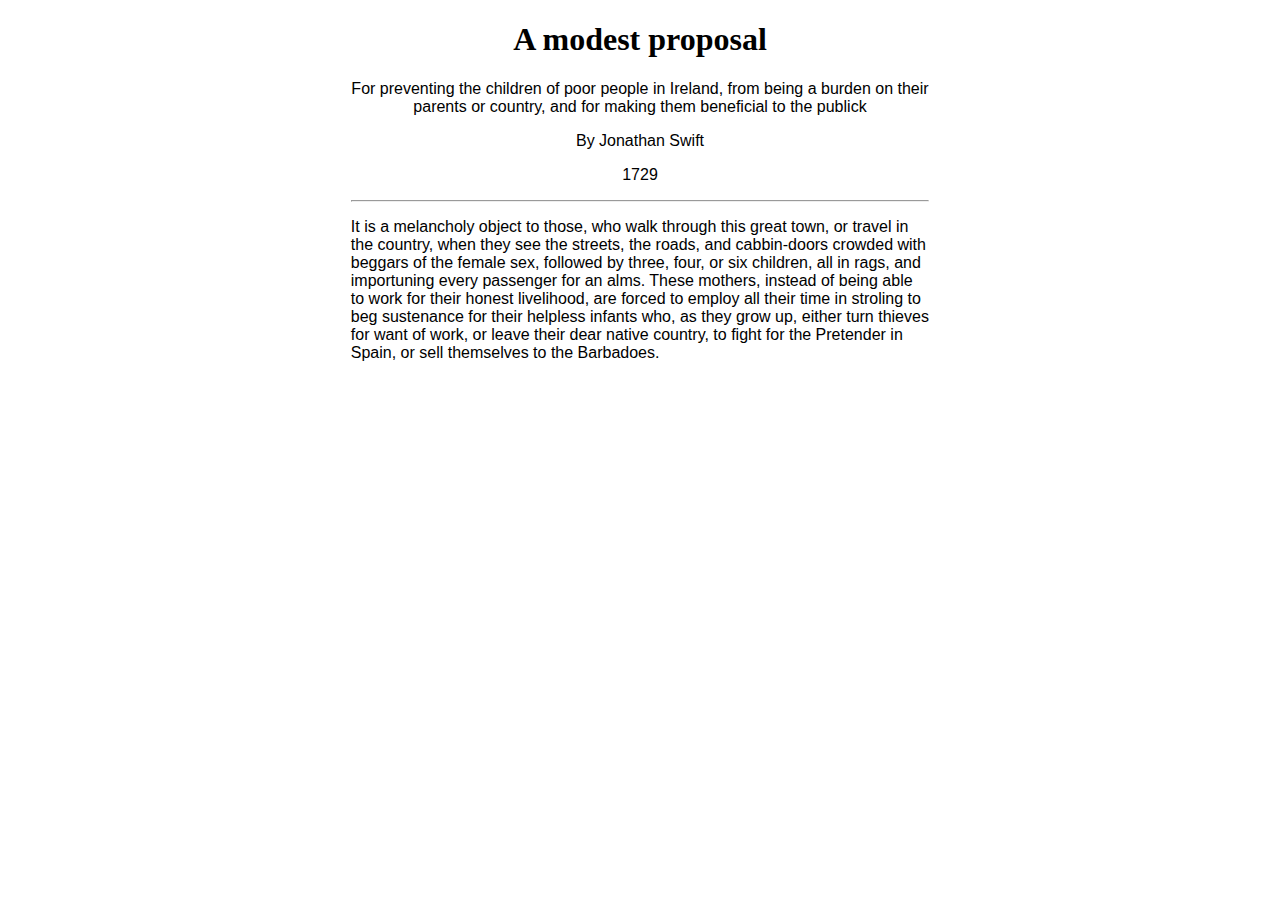
==== docs/Story.html @ a0e73420 "A modest proposal" ====
<!DOCTYPE html>
<html lang="en">
<head>
    <meta charset="UTF-8">
    <meta http-equiv="X-UA-Compatible" content="IE=edge">
    <meta name="viewport" content="width=device-width, initial-scale=1.0">
    <title> A modest proposal</title>
    <style>
        body{
            max-width: 65ch;
            margin: auto;
            font-family: sans-serif;
        }
        header{
            text-align: center;
        }
        h1{
            font-family: serif;
        }
        

        





    </style>
</head>
<body>
    <header>
    <h1> A modest proposal</h1>

    <p>For preventing the children of poor people in Ireland, from
        being a burden on their parents or country, and for making
        them beneficial to the publick </p>

        <p> By Jonathan Swift</p>

        <p><time datetime="1729">1729</time></p>

    </header>

    <hr>

    
        
            <p>It is a melancholy object to those, who walk through this great town,
                or travel in the country, when they see the streets, the roads, and
                cabbin-doors crowded with beggars of the female sex, followed by three,
                four, or six children, all in rags, and importuning every passenger for
                an alms. These mothers, instead of being able to work for their honest
                livelihood, are forced to employ all their time in stroling to beg
                sustenance for their helpless infants who, as they grow up, either turn
                thieves for want of work, or leave their dear native country, to fight
                for the Pretender in Spain, or sell themselves to the Barbadoes.</p>
</body>
</html>
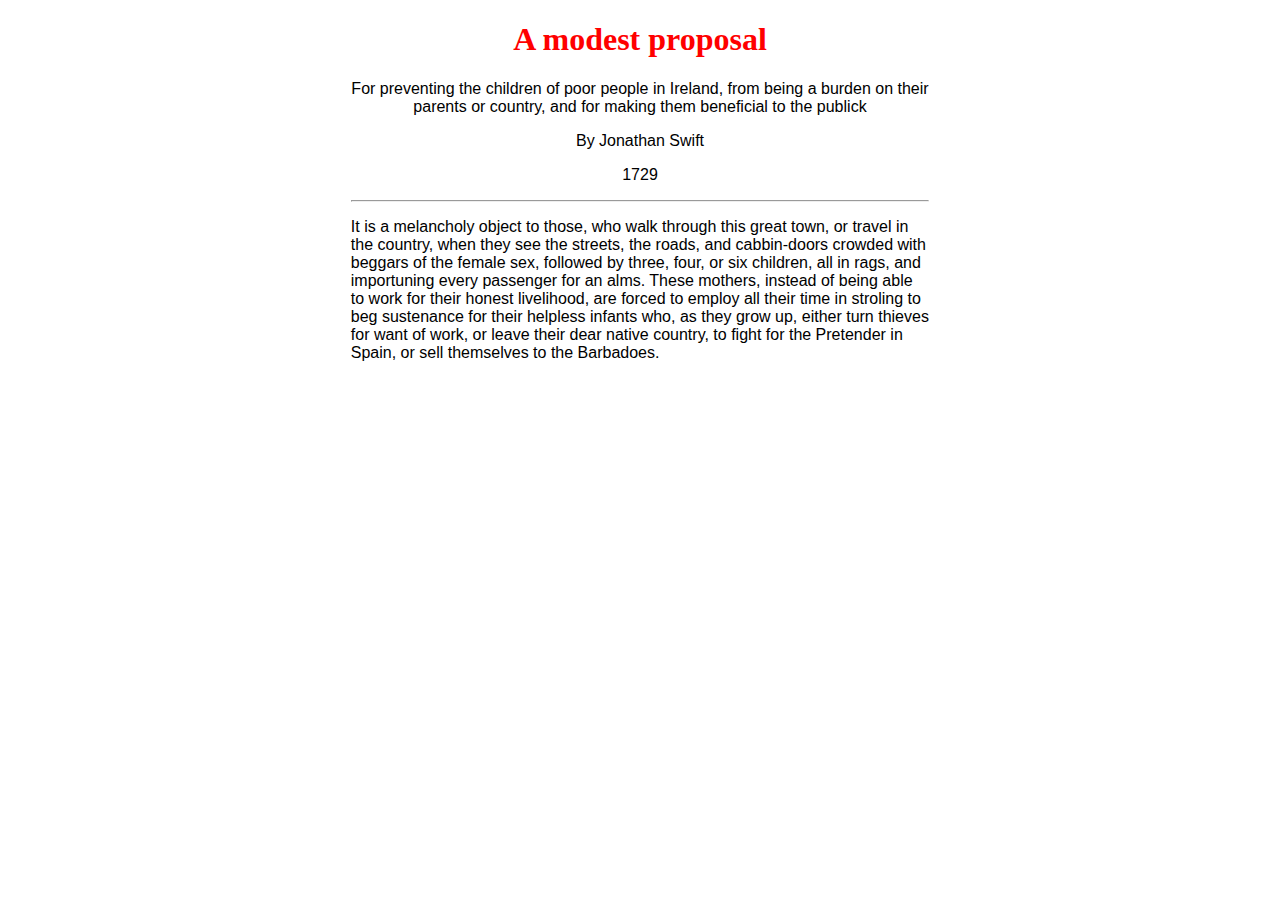
==== commit 2e016dd7: "moved docs, added css" ====
--- a/docs/Story.html
+++ b/docs/Story.html
@@ -5,31 +5,14 @@
     <meta http-equiv="X-UA-Compatible" content="IE=edge">
     <meta name="viewport" content="width=device-width, initial-scale=1.0">
     <title> A modest proposal</title>
-    <style>
-        body{
-            max-width: 65ch;
-            margin: auto;
-            font-family: sans-serif;
-        }
-        header{
-            text-align: center;
-        }
-        h1{
-            font-family: serif;
-        }
-        
 
-        
+    <link rel="stylesheet" href="css/style.css">
+   
 
-
-
-
-
-    </style>
 </head>
 <body>
     <header>
-    <h1> A modest proposal</h1>
+    <h1 style="color: red;"> A modest proposal</h1>
 
     <p>For preventing the children of poor people in Ireland, from
         being a burden on their parents or country, and for making
--- a/docs/css/style.css
+++ b/docs/css/style.css
@@ -0,0 +1,19 @@
+body{
+    font-family: cursive;
+    background-color: white;
+
+}
+
+
+body{
+    max-width: 65ch;
+    margin: auto;
+    font-family: sans-serif;
+}
+header{
+    text-align: center;
+}
+h1{
+    font-family: serif;
+
+}
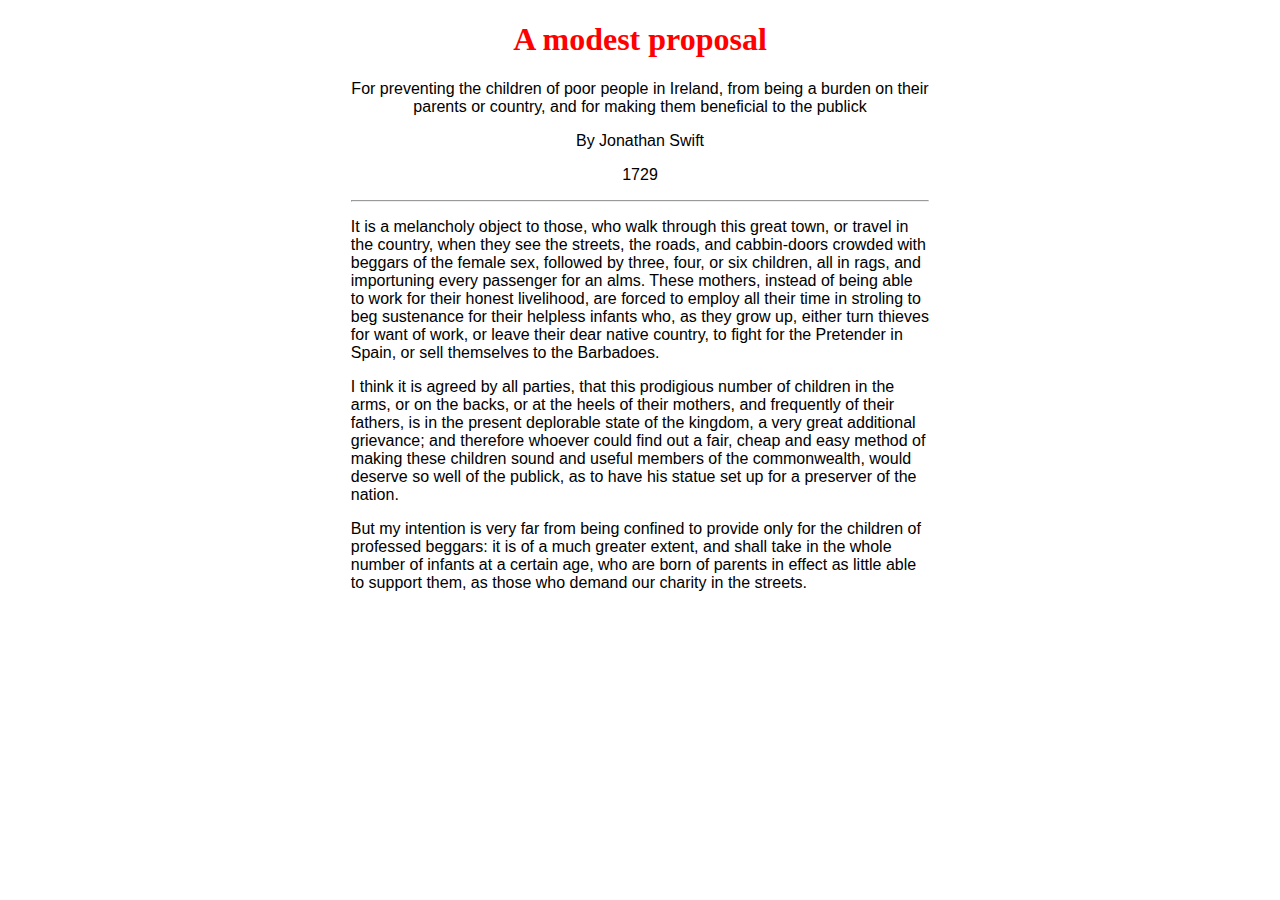
==== commit 25aabdc8: "Update Story.html" ====
--- a/docs/Story.html
+++ b/docs/Story.html
@@ -37,5 +37,21 @@
                 sustenance for their helpless infants who, as they grow up, either turn
                 thieves for want of work, or leave their dear native country, to fight
                 for the Pretender in Spain, or sell themselves to the Barbadoes.</p>
+
+                <p>I think it is agreed by all parties, that this prodigious number of
+                    children in the arms, or on the backs, or at the heels of their
+                    mothers, and frequently of their fathers, is in the present deplorable
+                    state of the kingdom, a very great additional grievance; and therefore
+                    whoever could find out a fair, cheap and easy method of making these
+                    children sound and useful members of the commonwealth, would deserve so
+                    well of the publick, as to have his statue set up for a preserver of
+                    the nation.</p>
+                    
+
+                    <p>But my intention is very far from being confined to provide only for
+                        the children of professed beggars: it is of a much greater extent, and
+                        shall take in the whole number of infants at a certain age, who are
+                        born of parents in effect as little able to support them, as those who
+                        demand our charity in the streets.</p>
 </body>
 </html>